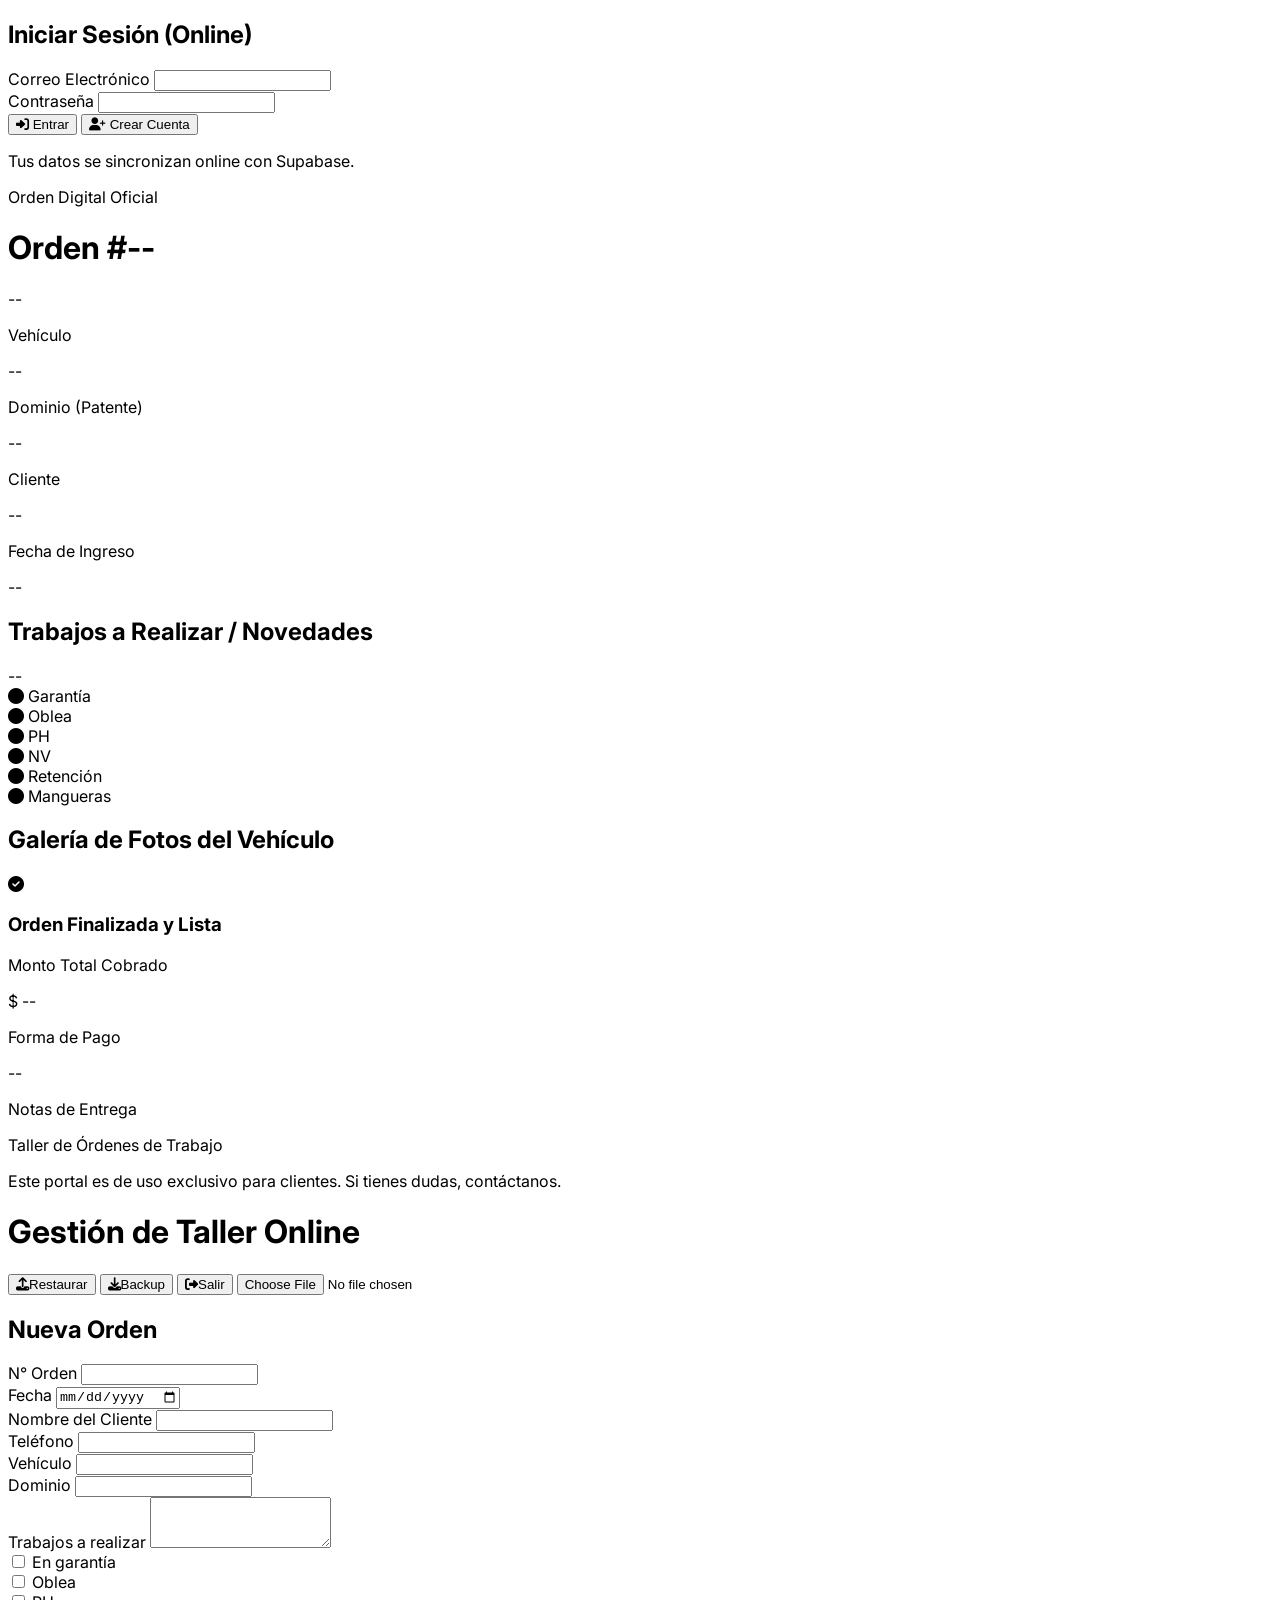
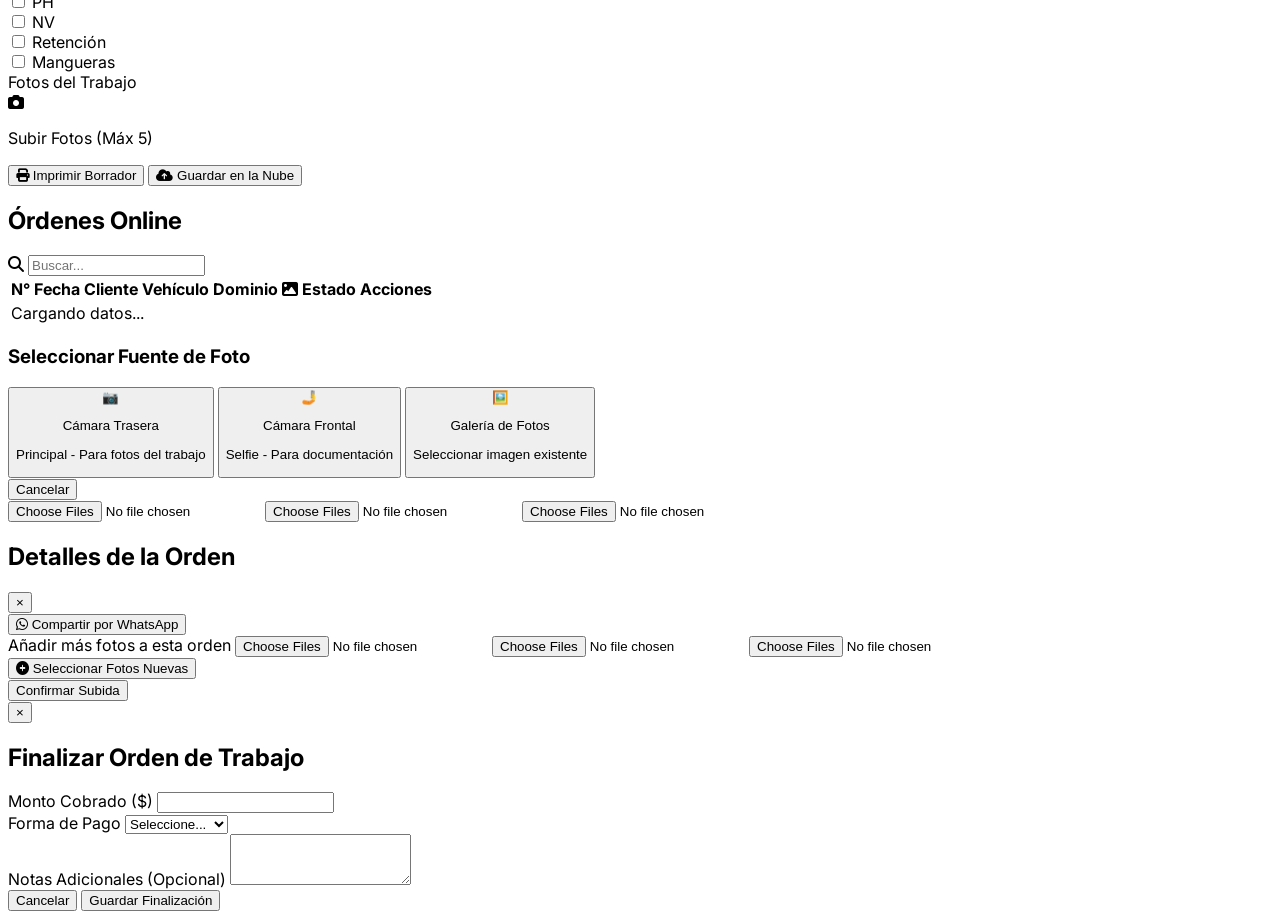
==== index.html @ 9c672927 "refactor: modularizar app de gestión de taller OT - Separar index.html monolítico en ES modules nati" ====
<!DOCTYPE html>
<html lang="es">
<head>
    <meta charset="UTF-8">
    <meta name="viewport" content="width=device-width, initial-scale=1.0">
    <title>Gestión de Órdenes - Online (Supabase)</title>
    <script src="https://cdn.tailwindcss.com"></script>
    <link href="https://fonts.googleapis.com/css2?family=Inter:wght@400;500;600;700&display=swap" rel="stylesheet">
    <link rel="stylesheet" href="https://cdnjs.cloudflare.com/ajax/libs/font-awesome/6.4.0/css/all.min.css">
    <link rel="manifest" href="manifest.json">
    <meta name="theme-color" content="#4f46e5">
    <link rel="apple-touch-icon" href="icon.png">
    <script src="https://cdn.jsdelivr.net/npm/@supabase/supabase-js@2"></script>
    <link rel="stylesheet" href="css/styles.css">
</head>
<body class="bg-gray-100 text-gray-800">

    <!-- ==================== CONTENEDOR DE AUTENTICACIÓN ==================== -->
    <!-- Formulario de login/registro. Se muestra cuando no hay sesión activa. -->
    <!-- Supabase Auth maneja email + contraseña con verificación por correo. -->
    <div id="auth-container" class="min-h-screen flex items-center justify-center p-4">
        <div class="max-w-md w-full bg-white p-8 rounded-xl shadow-lg">
            <h2 id="auth-title" class="text-2xl font-bold text-center text-gray-800 mb-6">Iniciar Sesión (Online)</h2>
            <form id="auth-form" class="space-y-4">
                <div>
                    <label for="email" class="block text-sm font-medium text-gray-700">Correo Electrónico</label>
                    <input type="email" id="email" class="mt-1 block w-full border-gray-300 rounded-md shadow-sm p-2 focus:ring-indigo-500 focus:border-indigo-500" required>
                </div>
                <div>
                    <label for="password" class="block text-sm font-medium text-gray-700">Contraseña</label>
                    <input type="password" id="password" class="mt-1 block w-full border-gray-300 rounded-md shadow-sm p-2 focus:ring-indigo-500 focus:border-indigo-500" required>
                </div>
                <div class="pt-2 space-y-3">
                    <button type="button" id="login-btn" class="w-full flex justify-center items-center bg-indigo-600 text-white font-bold py-3 px-4 rounded-lg hover:bg-indigo-700">
                        <i class="fas fa-sign-in-alt mr-2"></i> Entrar
                    </button>
                    <button type="button" id="register-btn" class="w-full flex justify-center items-center bg-green-600 text-white font-bold py-3 px-4 rounded-lg hover:bg-green-700">
                        <i class="fas fa-user-plus mr-2"></i> Crear Cuenta
                    </button>
                </div>
                <p class="text-center text-xs text-gray-500 mt-4">Tus datos se sincronizan online con Supabase.</p>
            </form>
        </div>
    </div>

    <!-- ==================== CONTENEDOR VISTA PÚBLICA (CLIENTES) ==================== -->
    <!-- Vista de solo lectura para que los clientes vean su orden de trabajo. -->
    <!-- Se activa con el parámetro ?id=<orden> en la URL (sin autenticación). -->
    <!-- Muestra: estado, vehículo, trabajos, fotos, checks, y finalización. -->
    <div id="public-container" class="hidden min-h-screen bg-gray-50 text-gray-800 pb-12">
        <div class="max-w-2xl mx-auto p-4 sm:p-6 lg:p-8">
            <div class="bg-white rounded-2xl shadow-xl overflow-hidden border border-gray-100">
                <!-- Encabezado con degradado premium -->
                <div class="bg-gradient-to-r from-indigo-600 to-indigo-800 text-white p-6 sm:p-8 relative">
                    <div class="flex justify-between items-start">
                        <div>
                            <span class="bg-white bg-opacity-20 text-white text-[10px] sm:text-xs font-bold px-3 py-1 rounded-full uppercase tracking-wider">Orden Digital Oficial</span>
                            <h1 id="pub-order-number" class="text-3xl sm:text-4xl font-extrabold mt-2 tracking-tight">Orden #--</h1>
                        </div>
                        <div class="text-right">
                            <span id="pub-order-status" class="px-3.5 py-2 rounded-full text-xs sm:text-sm font-bold shadow-sm inline-block">--</span>
                        </div>
                    </div>
                </div>

                <!-- Contenido -->
                <div class="p-6 sm:p-8 space-y-8">
                    <!-- Sección Vehículo -->
                    <div class="grid grid-cols-2 gap-4 pb-6 border-b border-gray-100">
                        <div>
                            <p class="text-xs text-gray-400 font-bold uppercase tracking-wider">Vehículo</p>
                            <p id="pub-vehiculo" class="text-lg font-bold text-gray-800 mt-1">--</p>
                        </div>
                        <div>
                            <p class="text-xs text-gray-400 font-bold uppercase tracking-wider">Dominio (Patente)</p>
                            <p id="pub-dominio" class="text-lg font-mono font-bold bg-gray-100 px-3 py-1 rounded-lg text-gray-700 mt-1 inline-block uppercase border border-gray-200">--</p>
                        </div>
                    </div>

                    <!-- Datos del Cliente y Fecha -->
                    <div class="grid grid-cols-2 gap-4 pb-6 border-b border-gray-100">
                        <div>
                            <p class="text-xs text-gray-400 font-bold uppercase tracking-wider">Cliente</p>
                            <p id="pub-cliente" class="text-lg font-bold text-gray-800 mt-1">--</p>
                        </div>
                        <div>
                            <p class="text-xs text-gray-400 font-bold uppercase tracking-wider">Fecha de Ingreso</p>
                            <p id="pub-fecha" class="text-lg font-bold text-gray-800 mt-1">--</p>
                        </div>
                    </div>

                    <!-- Trabajos Realizados -->
                    <div>
                        <h2 class="text-xs font-bold text-gray-400 uppercase tracking-wider mb-2">Trabajos a Realizar / Novedades</h2>
                        <div id="pub-trabajos" class="p-5 bg-indigo-50 bg-opacity-40 border border-indigo-100 rounded-xl text-gray-700 whitespace-pre-line leading-relaxed text-sm sm:text-base font-medium">
                            --
                        </div>
                    </div>

                    <!-- Detalles Adicionales (Checks) -->
                    <div class="grid grid-cols-2 sm:grid-cols-3 gap-3 p-4 bg-gray-50 rounded-xl border border-gray-100">
                        <div id="pub-garantia" class="flex items-center text-sm text-gray-400"><i class="fas fa-circle mr-2 text-[8px]"></i> Garantía</div>
                        <div id="pub-oblea" class="flex items-center text-sm text-gray-400"><i class="fas fa-circle mr-2 text-[8px]"></i> Oblea</div>
                        <div id="pub-ph" class="flex items-center text-sm text-gray-400"><i class="fas fa-circle mr-2 text-[8px]"></i> PH</div>
                        <div id="pub-nv" class="flex items-center text-sm text-gray-400"><i class="fas fa-circle mr-2 text-[8px]"></i> NV</div>
                        <div id="pub-retencion" class="flex items-center text-sm text-gray-400"><i class="fas fa-circle mr-2 text-[8px]"></i> Retención</div>
                        <div id="pub-mangueras" class="flex items-center text-sm text-gray-400"><i class="fas fa-circle mr-2 text-[8px]"></i> Mangueras</div>
                    </div>

                    <!-- Galería de Fotos -->
                    <div id="pub-galeria-section" class="hidden">
                        <h2 class="text-xs font-bold text-gray-400 uppercase tracking-wider mb-3">Galería de Fotos del Vehículo</h2>
                        <div id="pub-galeria" class="grid grid-cols-2 sm:grid-cols-3 gap-3">
                            <!-- Fotos cargadas dinámicamente -->
                        </div>
                    </div>

                    <!-- Detalles Finalización -->
                    <div id="pub-finalizacion-section" class="hidden p-6 bg-green-50 border border-green-100 rounded-2xl shadow-sm">
                        <div class="flex items-center space-x-2 text-green-800 mb-3">
                            <i class="fas fa-check-circle text-lg"></i>
                            <h3 class="text-sm font-bold uppercase tracking-wider">Orden Finalizada y Lista</h3>
                        </div>
                        <div class="grid grid-cols-1 sm:grid-cols-3 gap-6">
                            <div>
                                <p class="text-xs text-green-600 font-bold uppercase tracking-wider">Monto Total Cobrado</p>
                                <p id="pub-monto" class="text-3xl font-black text-green-700 mt-1">$ --</p>
                            </div>
                            <div>
                                <p class="text-xs text-green-600 font-bold uppercase tracking-wider">Forma de Pago</p>
                                <p id="pub-forma-pago" class="text-lg font-extrabold text-indigo-700 mt-2 bg-indigo-50 border border-indigo-100 px-3 py-1.5 rounded-lg inline-block">--</p>
                            </div>
                            <div id="pub-notas-container">
                                <p class="text-xs text-green-600 font-bold uppercase tracking-wider">Notas de Entrega</p>
                                <p id="pub-notas" class="text-sm text-green-800 mt-1.5 whitespace-pre-line font-medium leading-relaxed"></p>
                            </div>
                        </div>
                    </div>
                </div>

                <!-- Pie de página premium -->
                <div class="bg-gray-50 border-t border-gray-100 p-6 text-center text-xs text-gray-400">
                    <p class="font-bold text-gray-500 mb-1">Taller de Órdenes de Trabajo</p>
                    <p>Este portal es de uso exclusivo para clientes. Si tienes dudas, contáctanos.</p>
                </div>
            </div>
        </div>
    </div>

    <!-- ==================== CONTENEDOR PRINCIPAL DE LA APLICACIÓN ==================== -->
    <!-- Panel administrativo del taller. Requiere autenticación. -->
    <!-- Layout: formulario de nueva orden (izquierda) + tabla de órdenes (derecha). -->
    <!-- Incluye: backup/restore, búsqueda, y acciones por orden. -->
    <div id="app-container" class="hidden">
        <div class="container mx-auto p-4 sm:p-6 lg:p-8">
            <header class="flex justify-between items-center mb-8">
                <div class="text-left">
                    <h1 class="text-3xl sm:text-4xl font-bold text-gray-900">Gestión de Taller <span class="text-indigo-600">Online</span></h1>
                    <p id="user-display" class="text-gray-600 mt-2"></p>
                </div>
                <div class="flex items-center space-x-2 sm:space-x-4">
                    <button id="restore-btn" class="bg-green-600 text-white font-bold py-2 px-4 rounded-lg hover:bg-green-700">
                        <i class="fas fa-upload mr-2"></i>Restaurar
                    </button>
                    <button id="backup-btn" class="bg-blue-600 text-white font-bold py-2 px-4 rounded-lg hover:bg-blue-700">
                        <i class="fas fa-download mr-2"></i>Backup
                    </button>
                    <button id="logout-btn" class="bg-red-600 text-white font-bold py-2 px-4 rounded-lg hover:bg-red-700">
                        <i class="fas fa-sign-out-alt mr-2"></i>Salir
                    </button>
                    <input type="file" id="restore-input" class="hidden" accept=".json">
                </div>
            </header>

            <div class="grid grid-cols-1 lg:grid-cols-3 gap-8">
                <!-- Columna del Formulario -->
                <div class="lg:col-span-1">
                    <div id="form-container" class="bg-white p-6 rounded-xl shadow-lg form-section">
                        <h2 class="text-2xl font-bold mb-6 border-b pb-3">Nueva Orden</h2>
                        <form id="work-order-form" class="space-y-4">
                            <div class="grid grid-cols-2 gap-4">
                                <div>
                                    <label for="order-number" class="block text-sm font-medium text-gray-700">N° Orden</label>
                                    <input type="number" id="order-number" class="mt-1 block w-full bg-gray-100 border-gray-300 rounded-md p-2" readonly>
                                </div>
                                <div>
                                    <label for="fecha" class="block text-sm font-medium text-gray-700">Fecha</label>
                                    <input type="date" id="fecha" class="mt-1 block w-full border-gray-300 rounded-md p-2" required>
                                </div>
                            </div>
                            <div>
                                <label for="nombre" class="block text-sm font-medium text-gray-700">Nombre del Cliente</label>
                                <input type="text" id="nombre" class="mt-1 block w-full border-gray-300 rounded-md p-2" required>
                            </div>
                            <div>
                                <label for="telefono" class="block text-sm font-medium text-gray-700">Teléfono</label>
                                <input type="tel" id="telefono" class="mt-1 block w-full border-gray-300 rounded-md p-2">
                            </div>
                            <div class="grid grid-cols-2 gap-4">
                                <div>
                                    <label for="vehiculo" class="block text-sm font-medium text-gray-700">Vehículo</label>
                                    <input type="text" id="vehiculo" class="mt-1 block w-full border-gray-300 rounded-md p-2" required>
                                </div>
                                <div>
                                    <label for="dominio" class="block text-sm font-medium text-gray-700">Dominio</label>
                                    <input type="text" id="dominio" class="mt-1 block w-full border-gray-300 rounded-md p-2" required>
                                </div>
                            </div>
                            <div>
                                <label for="novedades" class="block text-sm font-medium text-gray-700">Trabajos a realizar</label>
                                <textarea id="novedades" rows="3" class="mt-1 block w-full border-gray-300 rounded-md p-2" required></textarea>
                            </div>
                            <div class="grid grid-cols-2 sm:grid-cols-3 gap-3 bg-gray-50 p-3 rounded-lg border">
                                <div class="flex items-center">
                                    <input type="checkbox" id="garantia" class="h-4 w-4 text-indigo-600 border-gray-300 rounded">
                                    <label for="garantia" class="ml-2 block text-xs text-gray-700">En garantía</label>
                                </div>
                                <div class="flex items-center">
                                    <input type="checkbox" id="oblea" class="h-4 w-4 text-indigo-600 border-gray-300 rounded">
                                    <label for="oblea" class="ml-2 block text-xs text-gray-700">Oblea</label>
                                </div>
                                <div class="flex items-center">
                                    <input type="checkbox" id="ph" class="h-4 w-4 text-indigo-600 border-gray-300 rounded">
                                    <label for="ph" class="ml-2 block text-xs text-gray-700">PH</label>
                                </div>
                                <div class="flex items-center">
                                    <input type="checkbox" id="nv" class="h-4 w-4 text-indigo-600 border-gray-300 rounded">
                                    <label for="nv" class="ml-2 block text-xs text-gray-700">NV</label>
                                </div>
                                <div class="flex items-center">
                                    <input type="checkbox" id="retencion" class="h-4 w-4 text-indigo-600 border-gray-300 rounded">
                                    <label for="retencion" class="ml-2 block text-xs text-gray-700">Retención</label>
                                </div>
                                <div class="flex items-center">
                                    <input type="checkbox" id="mangueras" class="h-4 w-4 text-indigo-600 border-gray-300 rounded">
                                    <label for="mangueras" class="ml-2 block text-xs text-gray-700">Mangueras</label>
                                </div>
                            </div>

                            <!-- Sección de Fotos -->
                            <div class="pt-4 border-t">
                                <label class="block text-sm font-medium text-gray-700 mb-2">Fotos del Trabajo</label>
                                <div class="flex items-center justify-center w-full">
                                    <div id="open-camera-modal" class="flex flex-col items-center justify-center w-full h-24 border-2 border-gray-300 border-dashed rounded-lg cursor-pointer bg-gray-50 hover:bg-gray-100 transition-colors">
                                        <div class="flex flex-col items-center justify-center">
                                            <i class="fas fa-camera text-xl text-gray-400"></i>
                                            <p class="text-xs text-gray-500 mt-1">Subir Fotos (Máx 5)</p>
                                        </div>
                                    </div>
                                </div>
                                <div id="fotos-preview" class="grid grid-cols-5 gap-1 mt-2"></div>
                            </div>

                            <button type="button" id="print-draft-btn" class="w-full flex justify-center items-center bg-gray-600 text-white font-bold py-3 px-4 rounded-lg hover:bg-gray-700 mb-2">
                                <i class="fas fa-print mr-2"></i> Imprimir Borrador
                            </button>
                            <button type="submit" id="save-btn" class="w-full flex justify-center items-center bg-indigo-600 text-white font-bold py-3 px-4 rounded-lg hover:bg-indigo-700">
                                <i class="fas fa-cloud-upload-alt mr-2"></i> Guardar en la Nube
                            </button>
                        </form>
                    </div>
                </div>

                <!-- Columna de la Base de Datos -->
                <div class="lg:col-span-2">
                    <div id="db-container" class="bg-white p-6 rounded-xl shadow-lg db-section">
                        <div class="flex justify-between items-center mb-4 border-b pb-3">
                            <h2 class="text-2xl font-bold">Órdenes Online</h2>
                            <div class="relative w-64">
                                <span class="absolute inset-y-0 left-0 flex items-center pl-3">
                                    <i class="fas fa-search text-gray-400"></i>
                                </span>
                                <input type="text" id="search-input" placeholder="Buscar..." class="w-full pl-10 p-2 border border-gray-300 rounded-md">
                            </div>
                        </div>
                        <div class="overflow-x-auto">
                            <table class="min-w-full divide-y divide-gray-200">
                                <thead class="bg-gray-50">
                                    <tr>
                                        <th class="px-4 py-3 text-left text-xs font-medium text-gray-500 uppercase">N°</th>
                                        <th class="px-4 py-3 text-left text-xs font-medium text-gray-500 uppercase">Fecha</th>
                                        <th class="px-4 py-3 text-left text-xs font-medium text-gray-500 uppercase">Cliente</th>
                                        <th class="px-4 py-3 text-left text-xs font-medium text-gray-500 uppercase">Vehículo</th>
                                        <th class="px-4 py-3 text-left text-xs font-medium text-gray-500 uppercase">Dominio</th>
                                        <th class="px-4 py-3 text-left text-xs font-medium text-gray-500 uppercase text-center"><i class="fas fa-image" title="Fotos"></i></th>
                                        <th class="px-4 py-3 text-left text-xs font-medium text-gray-500 uppercase">Estado</th>
                                        <th class="px-4 py-3 text-left text-xs font-medium text-gray-500 uppercase">Acciones</th>
                                    </tr>
                                </thead>
                                <tbody id="orders-table-body" class="bg-white divide-y divide-gray-200">
                                    <tr><td colspan="6" class="text-center p-8 text-gray-500">Cargando datos...</td></tr>
                                </tbody>
                            </table>
                        </div>
                        <!-- Controles de paginación -->
                        <div id="pagination-controls" class="hidden mt-4 pt-4 border-t border-gray-200 px-2 pb-2">
                        </div>
                    </div>
                </div>
            </div>
        </div>
    </div>

    <!-- ==================== MODALES ==================== -->
    <!-- Modal de notificaciones (éxito/error/confirmación) -->
    <div id="notification-modal" class="hidden fixed inset-0 bg-black bg-opacity-50 z-50 flex justify-center items-center p-4">
        <div class="bg-white p-6 rounded-lg shadow-xl text-center max-w-sm w-full">
            <p id="notification-message" class="text-gray-800"></p>
            <div id="modal-buttons" class="mt-4"></div>
        </div>
    </div>

    <!-- Modal de selección de cámara/fuente de fotos -->
    <div id="camera-select-modal" class="hidden fixed inset-0 bg-black bg-opacity-50 z-[60] flex justify-center items-center p-4">
        <div class="bg-white p-6 rounded-xl shadow-2xl max-w-sm w-full">
            <h3 class="text-lg font-bold text-gray-800 mb-4 text-center">Seleccionar Fuente de Foto</h3>
            <div class="space-y-3">
                <button id="camera-back-btn" class="w-full flex items-center space-x-3 p-4 rounded-xl border-2 border-gray-200 hover:border-indigo-500 hover:bg-indigo-50 transition-all">
                    <span class="text-2xl">📷</span>
                    <div class="text-left">
                        <p class="font-bold text-gray-800">Cámara Trasera</p>
                        <p class="text-xs text-gray-500">Principal - Para fotos del trabajo</p>
                    </div>
                </button>
                <button id="camera-front-btn" class="w-full flex items-center space-x-3 p-4 rounded-xl border-2 border-gray-200 hover:border-indigo-500 hover:bg-indigo-50 transition-all">
                    <span class="text-2xl">🤳</span>
                    <div class="text-left">
                        <p class="font-bold text-gray-800">Cámara Frontal</p>
                        <p class="text-xs text-gray-500">Selfie - Para documentación</p>
                    </div>
                </button>
                <button id="camera-gallery-btn" class="w-full flex items-center space-x-3 p-4 rounded-xl border-2 border-gray-200 hover:border-indigo-500 hover:bg-indigo-50 transition-all">
                    <span class="text-2xl">🖼️</span>
                    <div class="text-left">
                        <p class="font-bold text-gray-800">Galería de Fotos</p>
                        <p class="text-xs text-gray-500">Seleccionar imagen existente</p>
                    </div>
                </button>
            </div>
            <button id="camera-cancel-btn" class="w-full mt-4 py-3 rounded-xl bg-gray-100 text-gray-600 font-bold hover:bg-gray-200 transition-colors">
                Cancelar
            </button>
        </div>
    </div>

    <!-- Inputs de cámara ocultos (uno por cada fuente) -->
    <input type="file" id="fotos-input-back" accept="image/*" capture="environment" class="hidden" multiple>
    <input type="file" id="fotos-input-front" accept="image/*" capture="user" class="hidden" multiple>
    <input type="file" id="fotos-input-gallery" accept="image/*" class="hidden" multiple>

    <!-- Modal de detalle de orden (vista completa con fotos y acciones) -->
    <div id="view-order-modal" class="hidden fixed inset-0 bg-black bg-opacity-50 z-50 flex justify-center items-center p-4">
        <div class="bg-white p-8 rounded-xl shadow-lg max-w-2xl w-full max-h-[90vh] overflow-y-auto">
            <div class="flex justify-between items-center mb-4">
                <h2 class="text-2xl font-bold">Detalles de la Orden</h2>
                <button onclick="document.getElementById('view-order-modal').classList.add('hidden')" class="text-gray-500 hover:text-gray-800 text-3xl">&times;</button>
            </div>
            <div id="view-order-content" class="space-y-4"></div>
            <div id="view-order-actions" class="mt-6 flex flex-col space-y-2">
                <button id="view-whatsapp-btn" class="w-full bg-green-500 text-white font-bold py-3 px-4 rounded-lg hover:bg-green-600 flex justify-center items-center">
                    <i class="fab fa-whatsapp mr-2 text-xl"></i> Compartir por WhatsApp
                </button>
            </div>
            <div id="add-photos-section" class="mt-6 pt-4 border-t hidden">
                <label class="block text-sm font-medium text-gray-700 mb-2 font-bold">Añadir más fotos a esta orden</label>
                <!-- Inputs ocultos para cada fuente de cámara -->
                <input type="file" id="add-more-input-back" class="hidden" accept="image/*" capture="environment" multiple>
                <input type="file" id="add-more-input-front" class="hidden" accept="image/*" capture="user" multiple>
                <input type="file" id="add-more-input-gallery" class="hidden" accept="image/*" multiple>
                <!-- Botón que abre el modal de selección -->
                <div id="open-add-more-camera-modal" class="w-full">
                    <button type="button" class="bg-indigo-100 text-indigo-700 font-bold py-2 px-4 rounded-lg hover:bg-indigo-200 w-full flex justify-center items-center">
                        <i class="fas fa-plus-circle mr-2"></i> Seleccionar Fotos Nuevas
                    </button>
                </div>
                <div id="add-more-preview" class="grid grid-cols-5 gap-1 mt-2"></div>
                <button id="upload-more-btn" class="hidden w-full mt-2 bg-indigo-600 text-white font-bold py-2 px-4 rounded-lg hover:bg-indigo-700">
                    Confirmar Subida
                </button>
            </div>
        </div>
    </div>

    <!-- Modal Visor de Imágenes (Lightbox) - Click para cerrar -->
    <div id="lightbox-modal" class="hidden fixed inset-0 bg-black bg-opacity-90 z-[60] flex justify-center items-center p-4" onclick="this.classList.add('hidden')">
        <button class="absolute top-4 right-4 text-white text-4xl">&times;</button>
        <img id="lightbox-img" src="" class="max-w-full max-h-full rounded-lg shadow-2xl">
    </div>

    <!-- Modal para Finalizar Orden (registro de cobro y pago) -->
    <div id="complete-order-modal" class="hidden fixed inset-0 bg-black bg-opacity-50 z-50 flex justify-center items-center p-4">
        <div class="bg-white p-8 rounded-xl shadow-lg max-w-lg w-full">
            <h2 class="text-2xl font-bold mb-4">Finalizar Orden de Trabajo</h2>
            <form id="complete-order-form">
                <input type="hidden" id="complete-order-id">
                <div class="space-y-4">
                    <div class="grid grid-cols-2 gap-4">
                        <div>
                            <label for="monto-cobrado" class="block text-sm font-medium text-gray-700">Monto Cobrado ($)</label>
                            <input type="number" id="monto-cobrado" step="0.01" class="mt-1 block w-full border-indigo-200 rounded-lg shadow-sm p-2.5 focus:ring-2 focus:ring-indigo-500 focus:border-indigo-500" required>
                        </div>
                        <div>
                            <label for="forma-pago" class="block text-sm font-medium text-gray-700">Forma de Pago</label>
                            <select id="forma-pago" class="mt-1 block w-full border-indigo-200 rounded-lg shadow-sm p-2.5 bg-white focus:ring-2 focus:ring-indigo-500 focus:border-indigo-500" required>
                                <option value="" disabled selected>Seleccione...</option>
                                <option value="Efectivo">Efectivo</option>
                                <option value="Transferencia">Transferencia</option>
                                <option value="Débito">Débito</option>
                                <option value="Crédito">Crédito</option>
                            </select>
                        </div>
                    </div>
                    <div>
                        <label for="notas-extra" class="block text-sm font-medium text-gray-700">Notas Adicionales (Opcional)</label>
                        <textarea id="notas-extra" rows="3" class="mt-1 block w-full border-indigo-200 rounded-lg shadow-sm p-2.5 focus:ring-2 focus:ring-indigo-500 focus:border-indigo-500"></textarea>
                    </div>
                </div>
                <div class="mt-6 flex justify-end space-x-4">
                    <button type="button" onclick="document.getElementById('complete-order-modal').classList.add('hidden')" class="bg-gray-500 text-white font-bold py-2.5 px-5 rounded-lg hover:bg-gray-600">Cancelar</button>
                    <button type="submit" id="complete-submit-btn" class="bg-green-600 text-white font-bold py-2.5 px-5 rounded-lg hover:bg-green-700">Guardar Finalización</button>
                </div>
            </form>
        </div>
    </div>

    <script type="module" src="js/main.js"></script>
</body>
</html>
---- css/styles.css ----
body { font-family: 'Inter', sans-serif; }
.form-section, .db-section { transition: all 0.3s ease-in-out; }
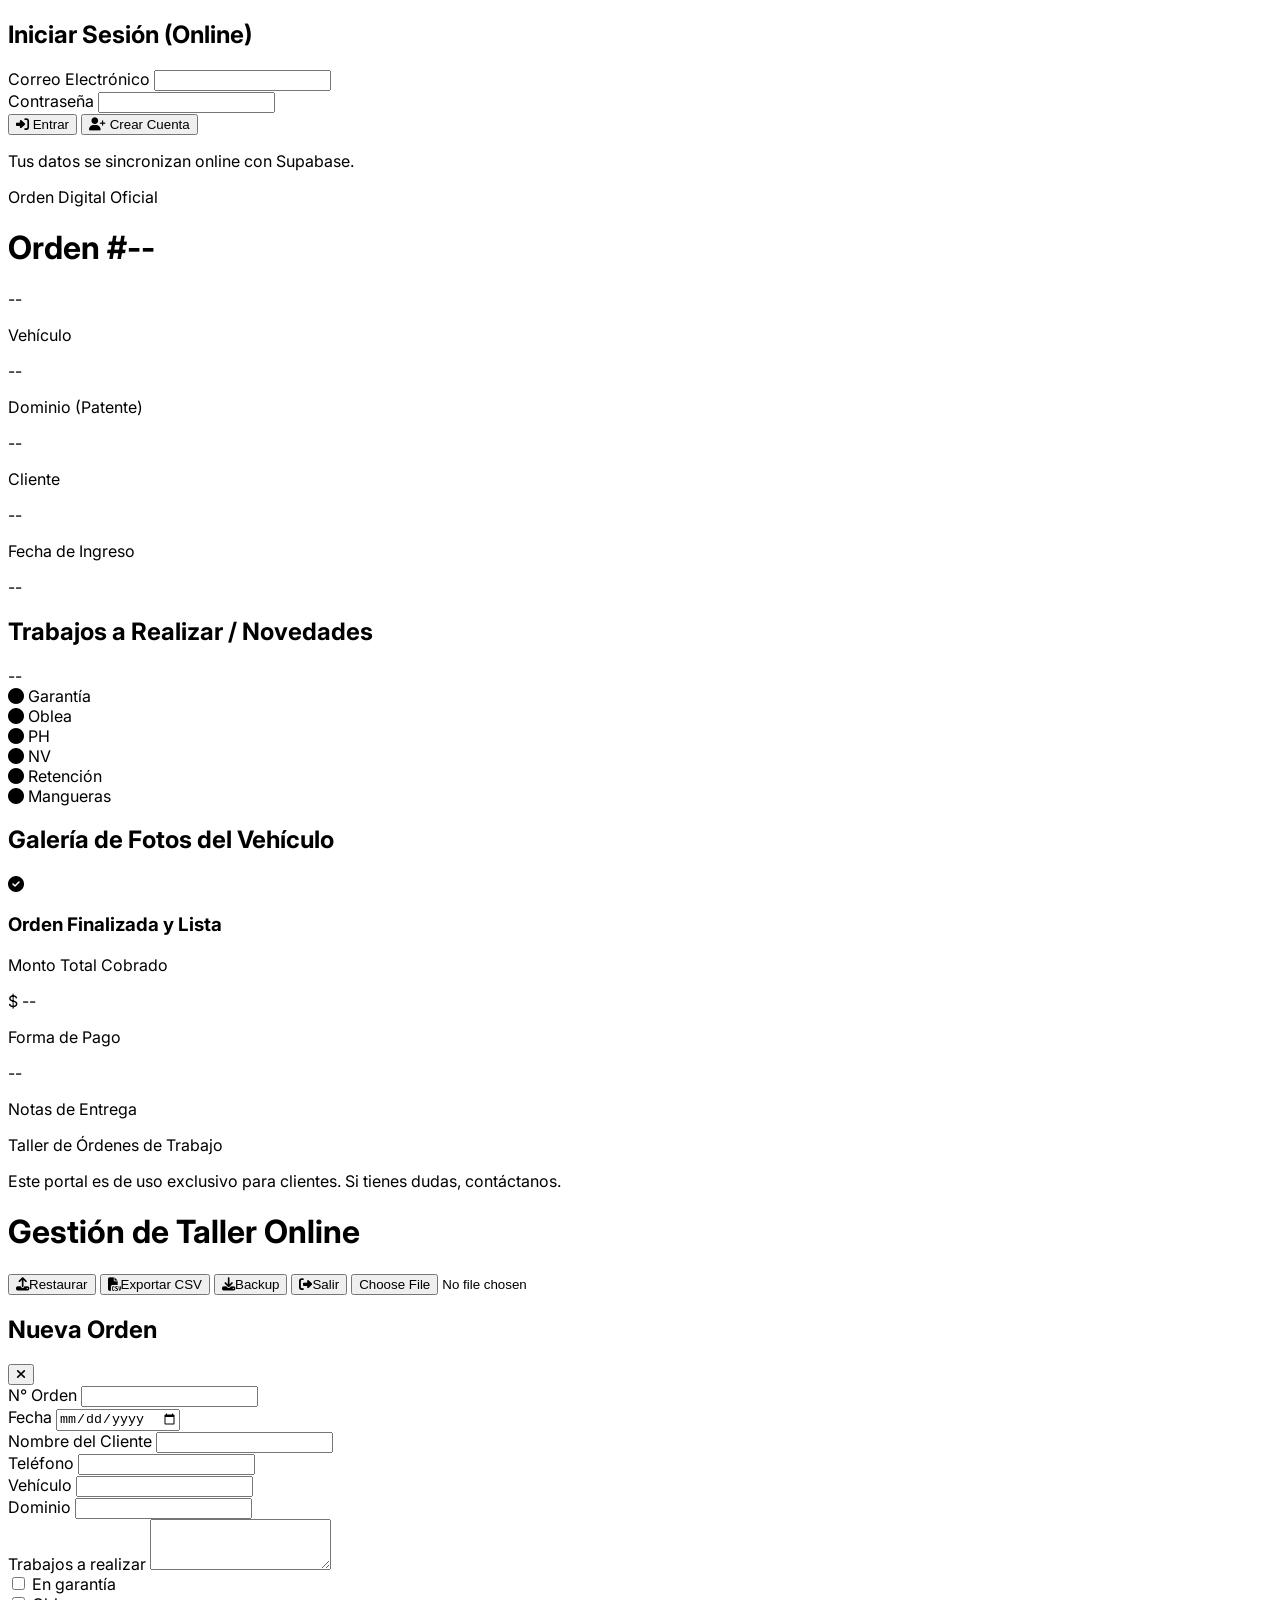
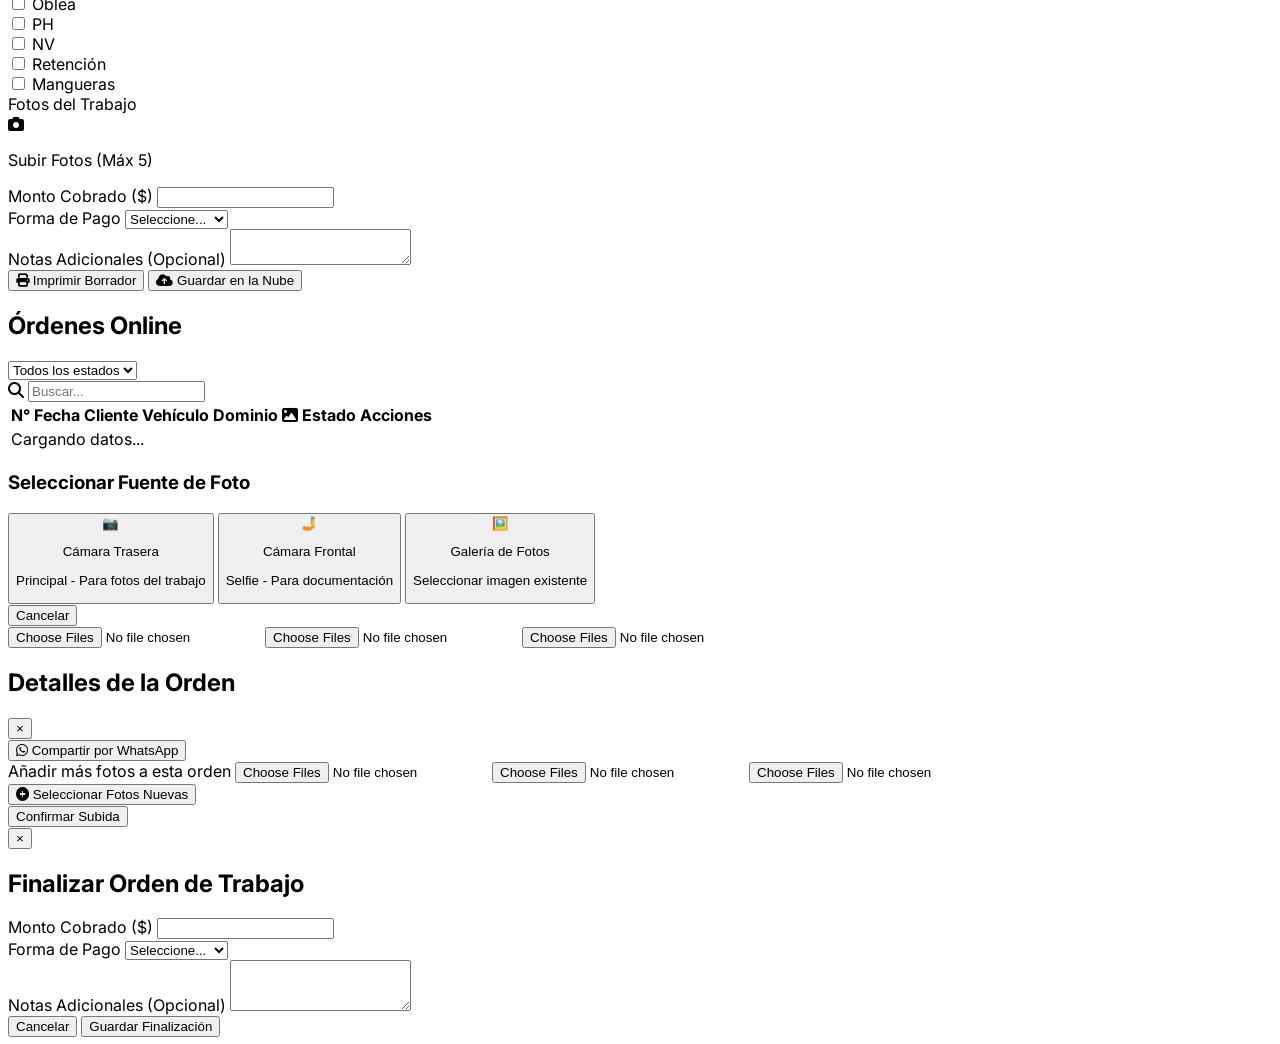
==== commit 5db44cf6: "feat: fase 1 - editar órdenes, 5 estados y export CSV - Estados: Abierta → En espera de repuesto → E" ====
--- a/index.html
+++ b/index.html
@@ -162,6 +162,9 @@
                     <button id="restore-btn" class="bg-green-600 text-white font-bold py-2 px-4 rounded-lg hover:bg-green-700">
                         <i class="fas fa-upload mr-2"></i>Restaurar
                     </button>
+                    <button id="export-csv-btn" class="bg-gray-600 text-white font-bold py-2 px-4 rounded-lg hover:bg-gray-700">
+                        <i class="fas fa-file-csv mr-2"></i>Exportar CSV
+                    </button>
                     <button id="backup-btn" class="bg-blue-600 text-white font-bold py-2 px-4 rounded-lg hover:bg-blue-700">
                         <i class="fas fa-download mr-2"></i>Backup
                     </button>
@@ -176,7 +179,12 @@
                 <!-- Columna del Formulario -->
                 <div class="lg:col-span-1">
                     <div id="form-container" class="bg-white p-6 rounded-xl shadow-lg form-section">
-                        <h2 class="text-2xl font-bold mb-6 border-b pb-3">Nueva Orden</h2>
+                        <div class="flex justify-between items-center mb-6 border-b pb-3">
+                            <h2 id="form-title" class="text-2xl font-bold">Nueva Orden</h2>
+                            <button id="cancel-edit-btn" type="button" class="hidden text-gray-400 hover:text-red-600" title="Cancelar edición">
+                                <i class="fas fa-times text-xl"></i>
+                            </button>
+                        </div>
                         <form id="work-order-form" class="space-y-4">
                             <div class="grid grid-cols-2 gap-4">
                                 <div>
@@ -251,6 +259,30 @@
                                 <div id="fotos-preview" class="grid grid-cols-5 gap-1 mt-2"></div>
                             </div>
 
+                            <!-- Campos de finalización editables (solo visibles al editar órdenes finalizadas) -->
+                            <div id="finalizacion-fields" class="hidden space-y-4 pt-4 border-t">
+                                <div class="grid grid-cols-2 gap-4">
+                                    <div>
+                                        <label for="monto-edit" class="block text-sm font-medium text-gray-700">Monto Cobrado ($)</label>
+                                        <input type="number" id="monto-edit" step="0.01" class="mt-1 block w-full border-gray-300 rounded-md p-2">
+                                    </div>
+                                    <div>
+                                        <label for="forma-pago-edit" class="block text-sm font-medium text-gray-700">Forma de Pago</label>
+                                        <select id="forma-pago-edit" class="mt-1 block w-full border-gray-300 rounded-md p-2 bg-white">
+                                            <option value="">Seleccione...</option>
+                                            <option value="Efectivo">Efectivo</option>
+                                            <option value="Transferencia">Transferencia</option>
+                                            <option value="Débito">Débito</option>
+                                            <option value="Crédito">Crédito</option>
+                                        </select>
+                                    </div>
+                                </div>
+                                <div>
+                                    <label for="notas-extra-edit" class="block text-sm font-medium text-gray-700">Notas Adicionales (Opcional)</label>
+                                    <textarea id="notas-extra-edit" rows="2" class="mt-1 block w-full border-gray-300 rounded-md p-2"></textarea>
+                                </div>
+                            </div>
+
                             <button type="button" id="print-draft-btn" class="w-full flex justify-center items-center bg-gray-600 text-white font-bold py-3 px-4 rounded-lg hover:bg-gray-700 mb-2">
                                 <i class="fas fa-print mr-2"></i> Imprimir Borrador
                             </button>
@@ -264,13 +296,18 @@
                 <!-- Columna de la Base de Datos -->
                 <div class="lg:col-span-2">
                     <div id="db-container" class="bg-white p-6 rounded-xl shadow-lg db-section">
-                        <div class="flex justify-between items-center mb-4 border-b pb-3">
+                        <div class="flex flex-wrap justify-between items-center mb-4 border-b pb-3">
                             <h2 class="text-2xl font-bold">Órdenes Online</h2>
-                            <div class="relative w-64">
-                                <span class="absolute inset-y-0 left-0 flex items-center pl-3">
-                                    <i class="fas fa-search text-gray-400"></i>
-                                </span>
-                                <input type="text" id="search-input" placeholder="Buscar..." class="w-full pl-10 p-2 border border-gray-300 rounded-md">
+                            <div class="flex items-center space-x-2">
+                                <select id="status-filter" class="p-2 border border-gray-300 rounded-md bg-white text-sm" title="Filtrar por estado">
+                                    <option value="">Todos los estados</option>
+                                </select>
+                                <div class="relative w-64">
+                                    <span class="absolute inset-y-0 left-0 flex items-center pl-3">
+                                        <i class="fas fa-search text-gray-400"></i>
+                                    </span>
+                                    <input type="text" id="search-input" placeholder="Buscar..." class="w-full pl-10 p-2 border border-gray-300 rounded-md">
+                                </div>
                             </div>
                         </div>
                         <div class="overflow-x-auto">
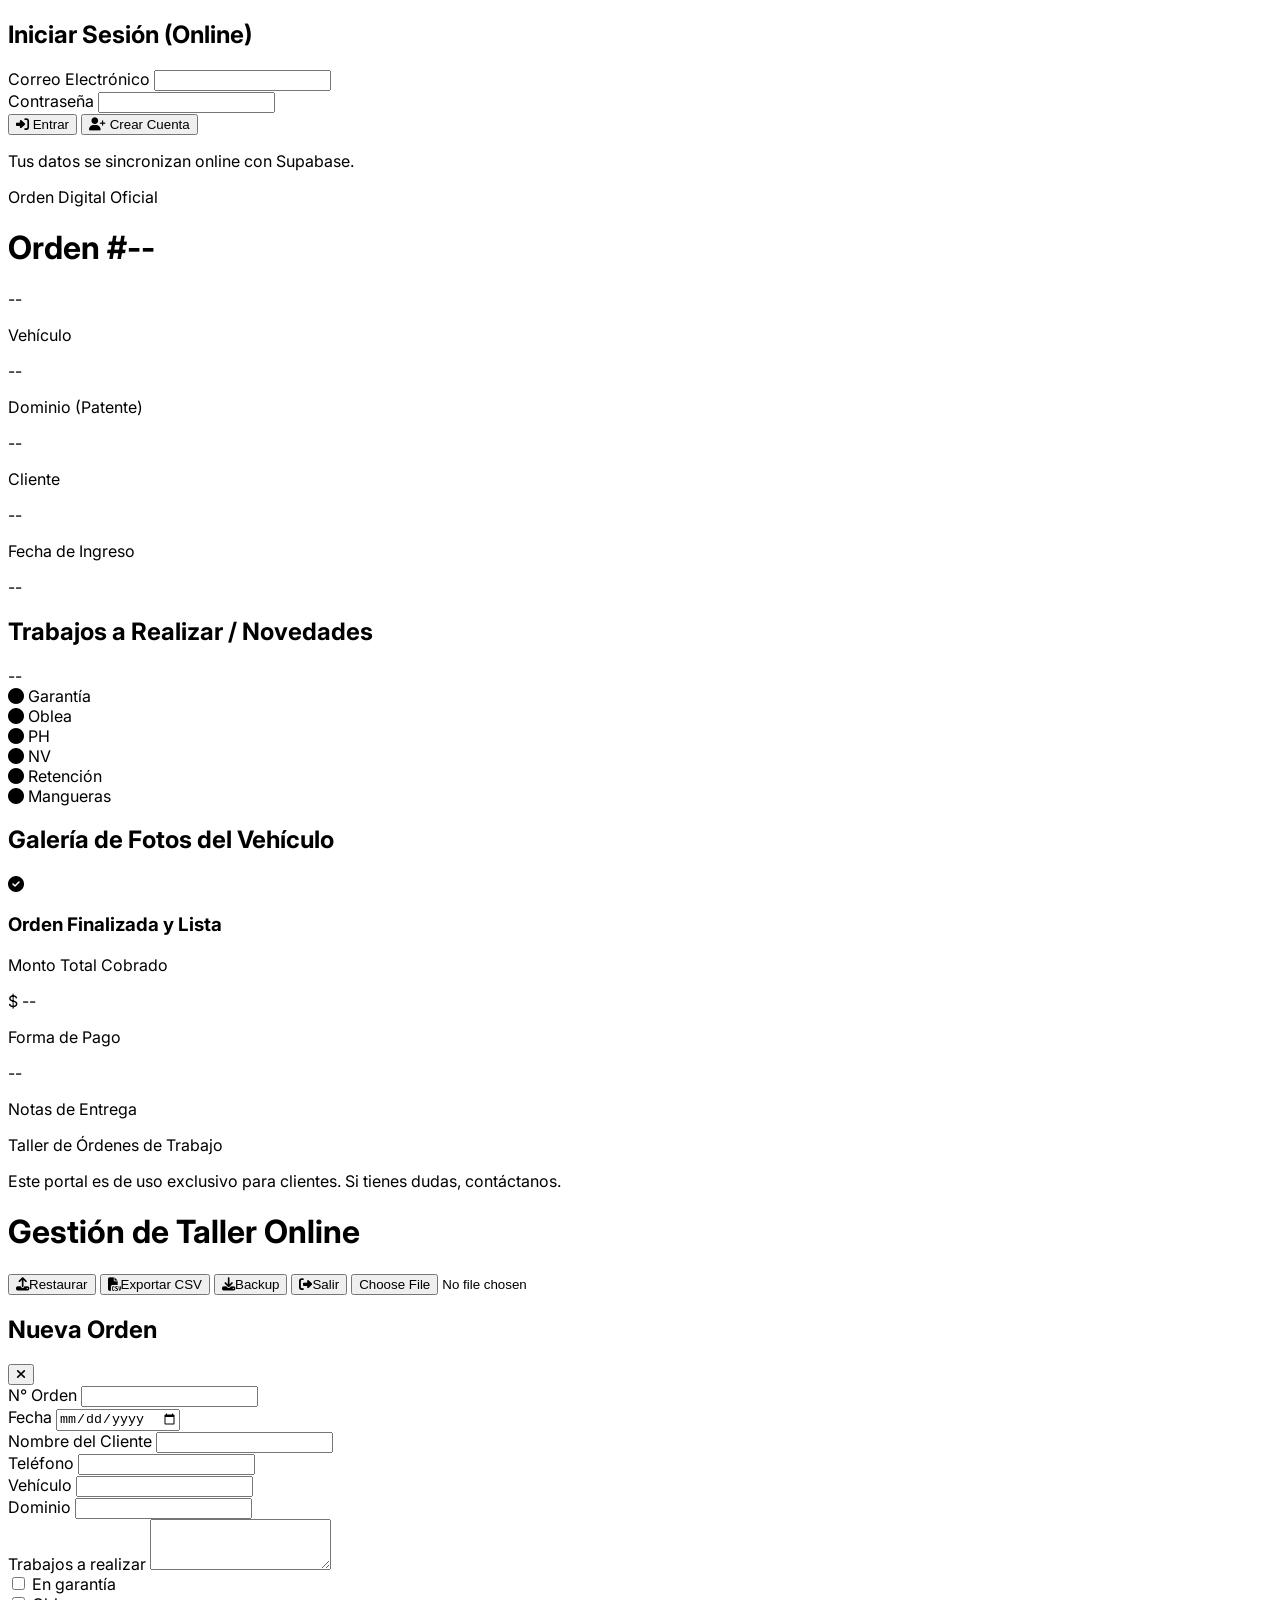
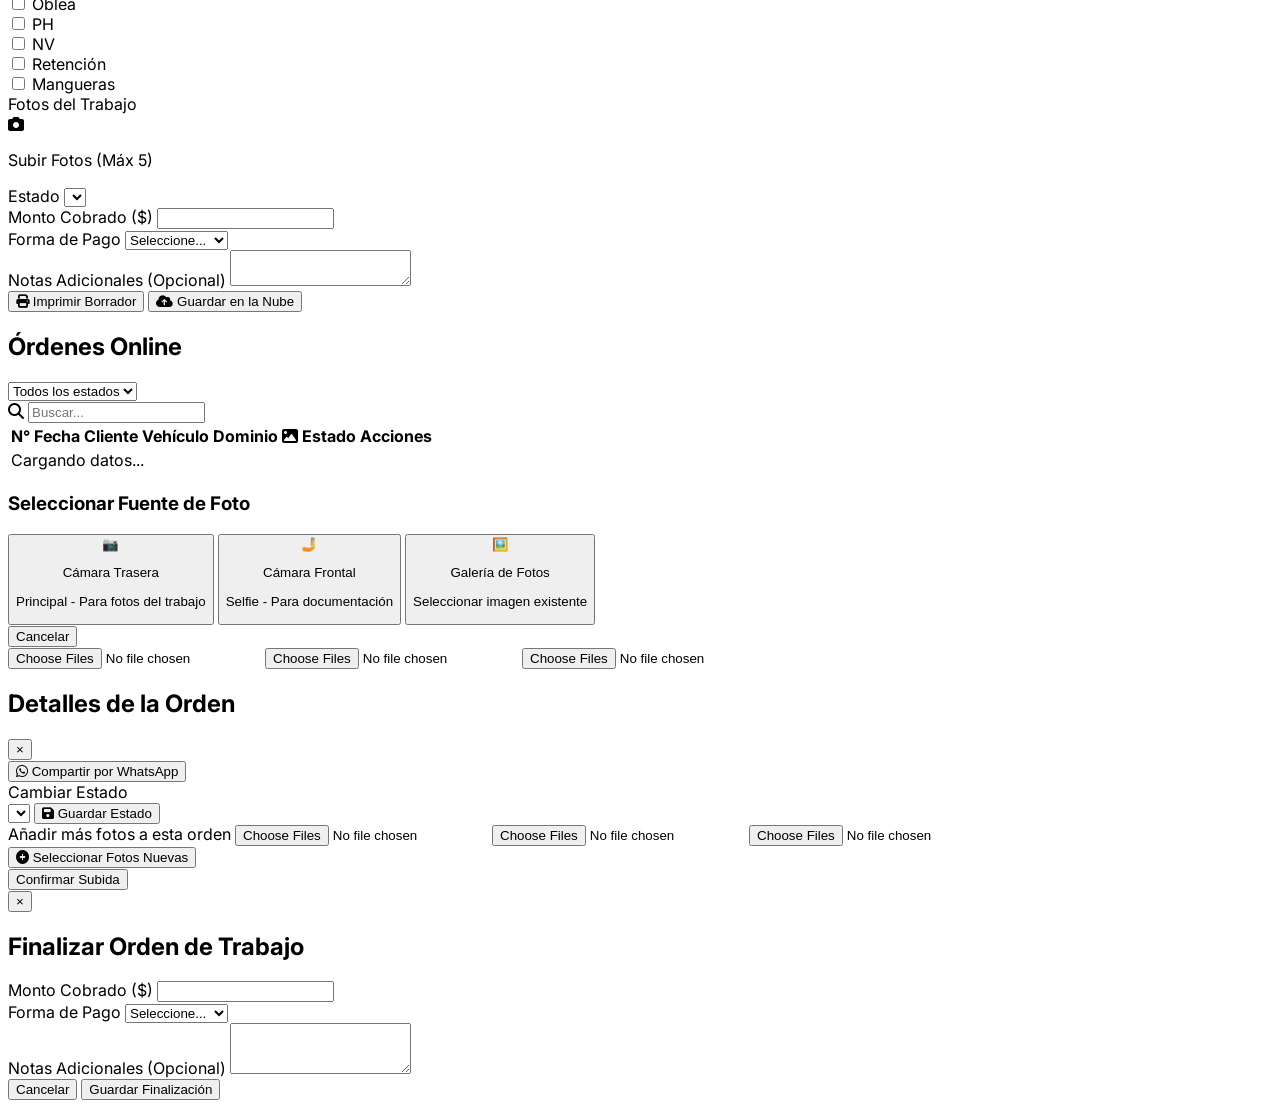
==== commit a9a0c074: "feat: poder cambiar el estado de una orden (editar y detalle) - Select de estado en el formulario de" ====
--- a/index.html
+++ b/index.html
@@ -257,6 +257,13 @@
                                     </div>
                                 </div>
                                 <div id="fotos-preview" class="grid grid-cols-5 gap-1 mt-2"></div>
+                            </div>
+
+                            <!-- Estado (solo visible en modo edición) -->
+                            <div id="status-edit-field" class="hidden pt-4 border-t">
+                                <label for="status-edit" class="block text-sm font-medium text-gray-700">Estado</label>
+                                <select id="status-edit" class="mt-1 block w-full border-gray-300 rounded-md p-2 bg-white">
+                                </select>
                             </div>
 
                             <!-- Campos de finalización editables (solo visibles al editar órdenes finalizadas) -->
@@ -398,6 +405,16 @@
                     <i class="fab fa-whatsapp mr-2 text-xl"></i> Compartir por WhatsApp
                 </button>
             </div>
+            <div id="view-status-section" class="mt-6 pt-4 border-t">
+                <label for="view-status-select" class="block text-sm font-medium text-gray-700 mb-2 font-bold">Cambiar Estado</label>
+                <div class="flex items-center space-x-2">
+                    <select id="view-status-select" class="flex-1 p-2 border border-gray-300 rounded-md bg-white">
+                    </select>
+                    <button id="view-status-save-btn" type="button" class="bg-indigo-600 text-white font-bold py-2 px-4 rounded-lg hover:bg-indigo-700 whitespace-nowrap">
+                        <i class="fas fa-save mr-2"></i> Guardar Estado
+                    </button>
+                </div>
+            </div>
             <div id="add-photos-section" class="mt-6 pt-4 border-t hidden">
                 <label class="block text-sm font-medium text-gray-700 mb-2 font-bold">Añadir más fotos a esta orden</label>
                 <!-- Inputs ocultos para cada fuente de cámara -->
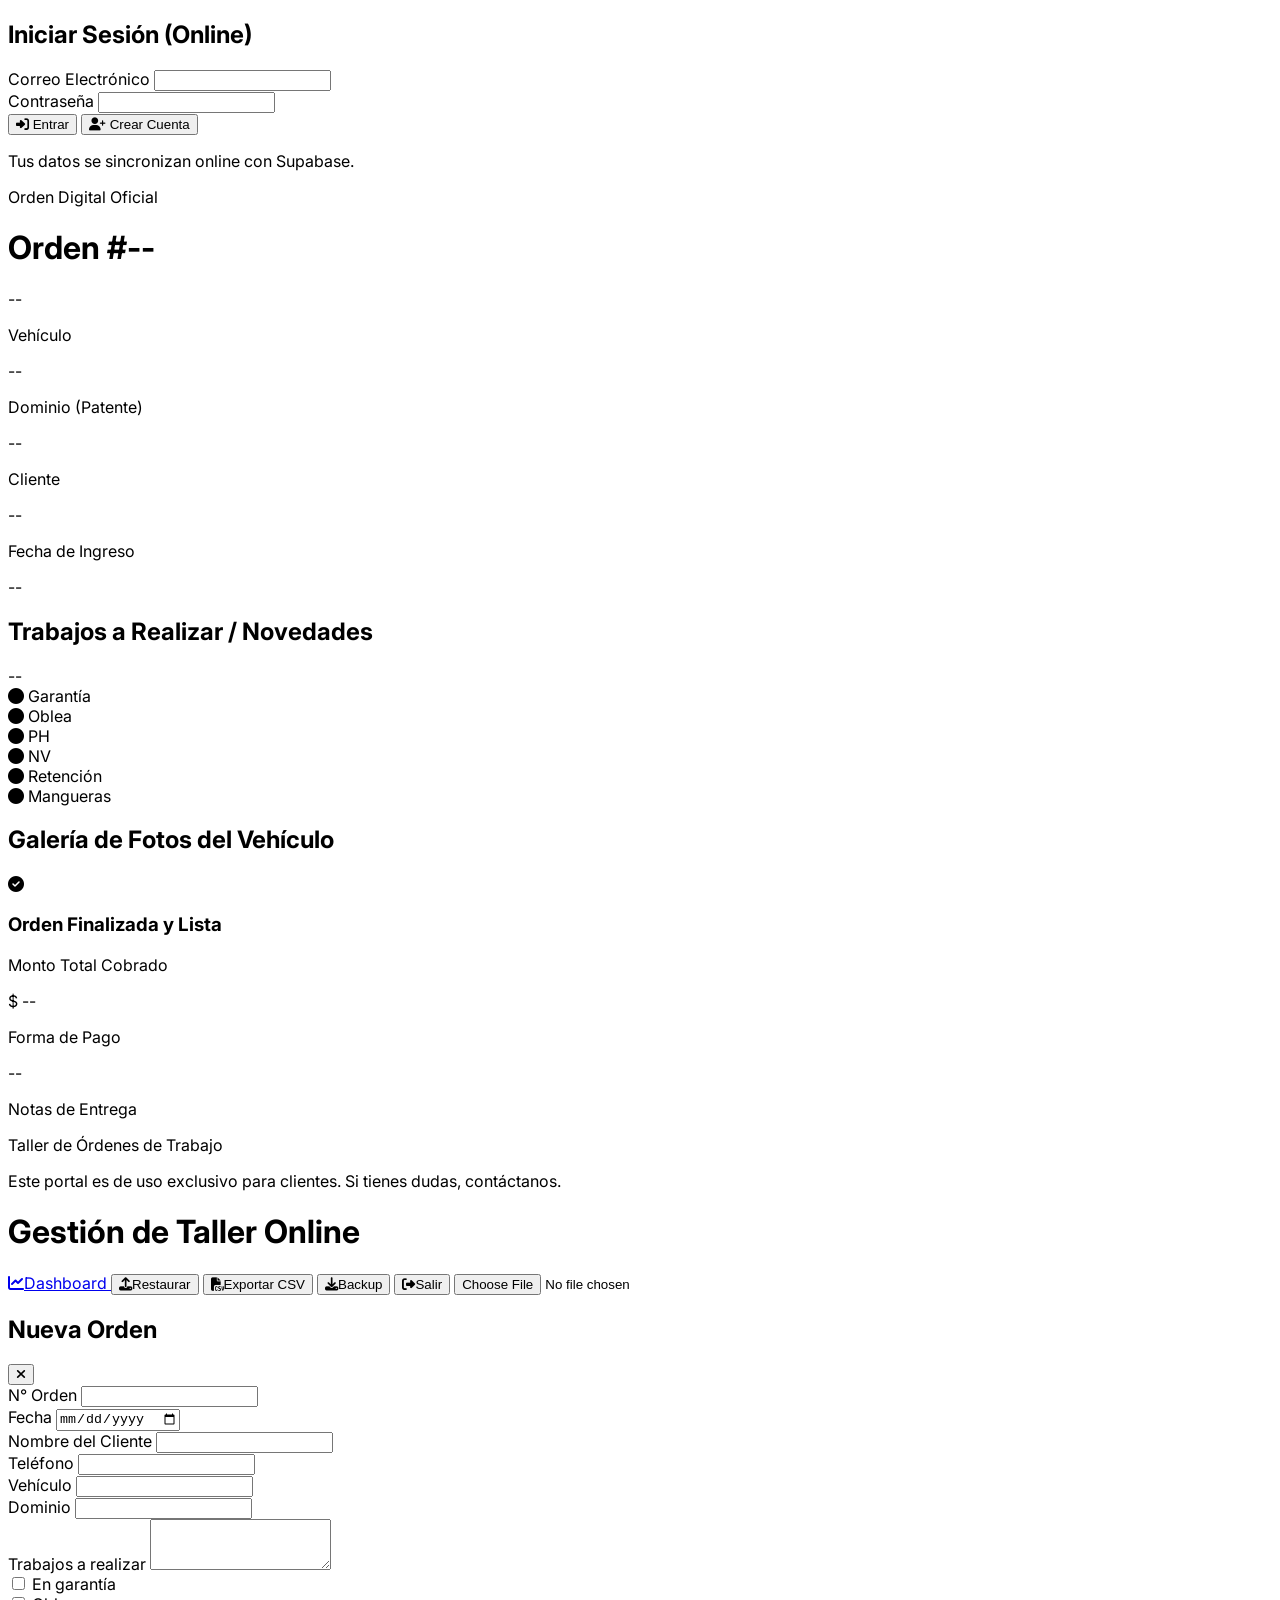
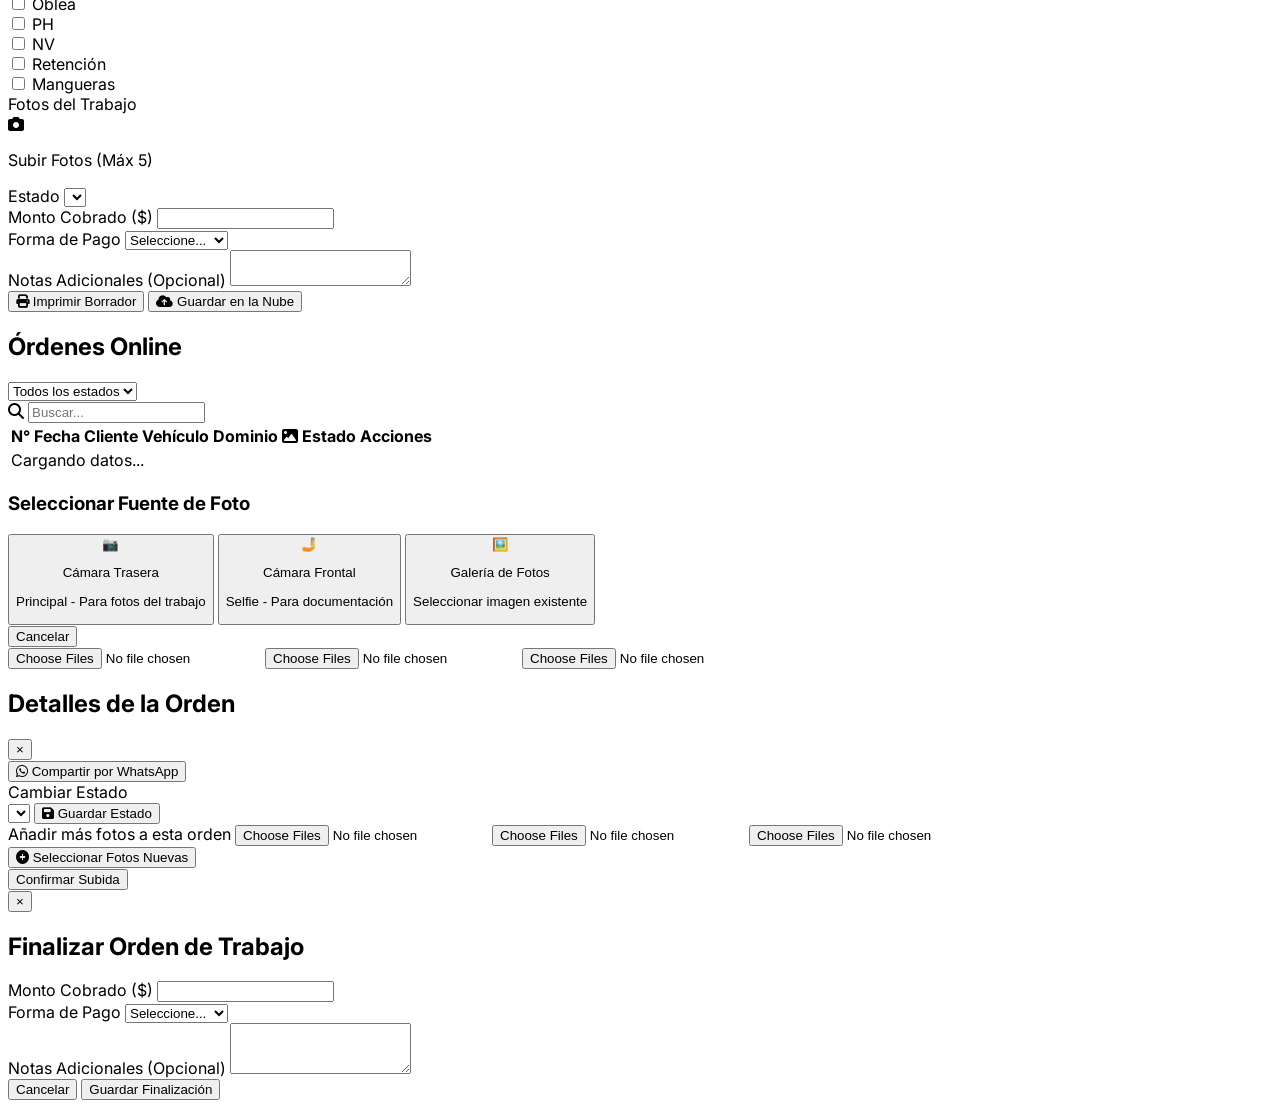
==== commit 09c5299f: "feat: dashboard de métricas con acceso restringido a admins - dashboard.html + js/dashboard.js: KPIs" ====
--- a/index.html
+++ b/index.html
@@ -159,6 +159,9 @@
                     <p id="user-display" class="text-gray-600 mt-2"></p>
                 </div>
                 <div class="flex items-center space-x-2 sm:space-x-4">
+                    <a id="dashboard-btn" href="dashboard.html" class="bg-indigo-600 text-white font-bold py-2 px-4 rounded-lg hover:bg-indigo-700 inline-flex items-center">
+                        <i class="fas fa-chart-line mr-2"></i>Dashboard
+                    </a>
                     <button id="restore-btn" class="bg-green-600 text-white font-bold py-2 px-4 rounded-lg hover:bg-green-700">
                         <i class="fas fa-upload mr-2"></i>Restaurar
                     </button>
